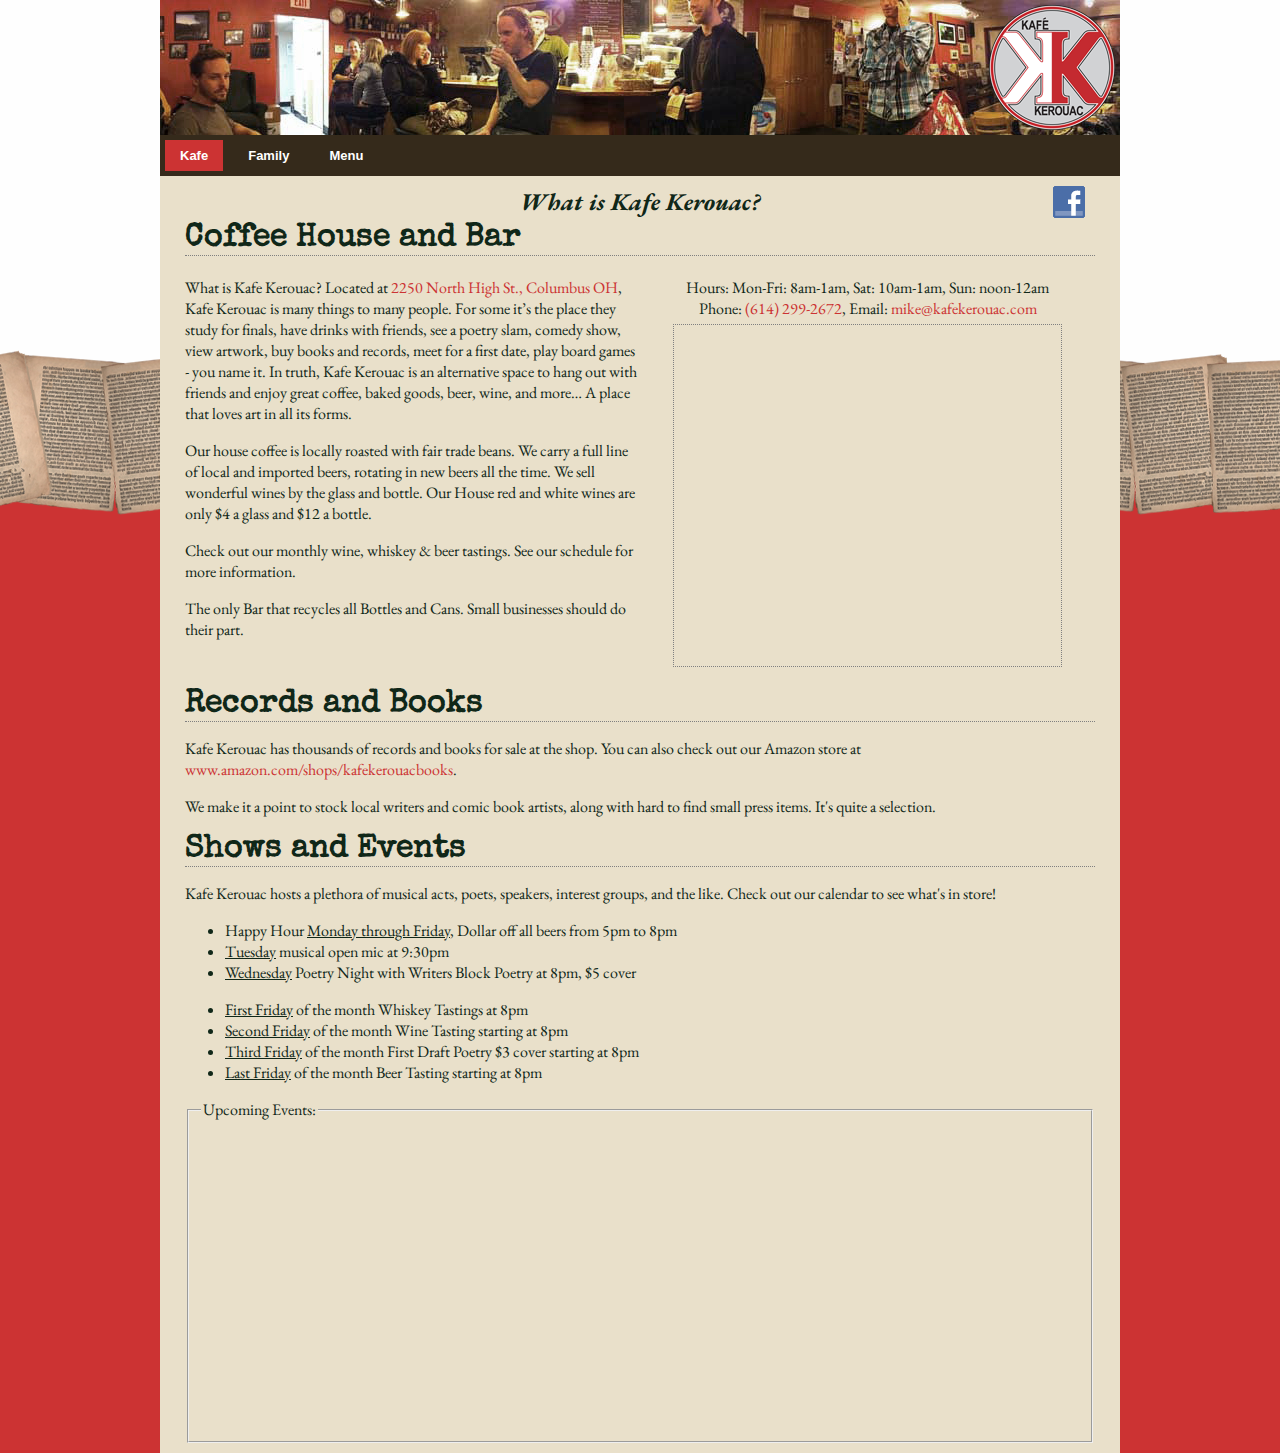
==== index.html @ 2c5fbb3b "transfer to aws" ====
<!DOCTYPE html>
<html>
<head>
	<meta charset="utf-8" />
	<meta name="viewport" content="width=device-width, initial-scale=1.0">
	<link rel="icon" href="img/favicon.png">
	<title>Kafe Kerouac</title>
	
	<script src="https://code.jquery.com/jquery-2.2.4.min.js" integrity="sha256-BbhdlvQf/xTY9gja0Dq3HiwQF8LaCRTXxZKRutelT44=" crossorigin="anonymous"></script>

	<link rel="stylesheet" type="text/css" href="css/style.css">	
	
</head>
<body class="dork">

	<div id="tpl_backdrop">
		<div id="backdrop_area_0">&nbsp;</div>
		<div id="backdrop_area_1">
			<div id="tpl_backdrop_image">&nbsp;</div>
		</div>
	</div>

	<div class="container">
		<div class="header">
			<div class="header_logo">
				<img src="img/KK_logo_small.png" alt="" width="136" height="135">
			</div>
			<div class="clear"></div>
		</div>

		<div class="navbar">
			<ul>
				<li><a id="kw_kafe" href="index.html" class="navitem selected">Kafe</a></li>
				<li><a id="kw_staff" href="fam.html" class="navitem">Family</a></li>
				<li><a id="kw_menu" href="menu.html" class="navitem" >Menu</a></li>
			</ul>		

			<a class="mobile_fb" href="http://www.facebook.com/pages/Columbus-OH/Kafe-Kerouac/130159913701320" target="_blank">
				<img title="Follow Us on Facebook" src="img/facebook-icon.gif" alt="" width="32" height="32">
			</a>
		</div>

		<div id="content_wrapper">
		<div id="content">
			
			<div class="mobile_hours contentShrink"><span class="microHide">(Hours: </span>Mon-Fri: 8am-1am, Sat: 10am-1am, Sun:&nbsp;noon&#8209;12am<span class="microHide">)</span><br />Phone:&nbsp;<a href="tel:6142992672">(614)&nbsp;299-2672</a> Email:&nbsp;<a class="mailto" href="mailto:mike@kafekerouac.com">mike@kafekerouac.com</a></div>
			<h2 class="what_is contentShrink">What is Kafe Kerouac?<div class="social_media">
				<a href="http://www.facebook.com/pages/Columbus-OH/Kafe-Kerouac/130159913701320" target="_blank">
					<img title="Follow Us on Facebook" class="main_facebook" src="img/facebook-icon.gif" alt="" width="32" height="32">
				</a>
			</div></h2>


			<h1 class="contentShrink">Coffee House and&nbsp;Bar</h1>	


			<div class="split_map contentShrink">
				<div class="split_mapL">
					<p>What is Kafe Kerouac? Located at <a href="https://goo.gl/maps/gb7n4uYABwM2" target="__blank">2250 North High St., Columbus OH</a>, Kafe Kerouac is many things to many people. For some it’s the place they study for finals, have drinks with friends, see a poetry slam, comedy show, view artwork, buy books and records, meet for a first date, play board games - you name it. In truth, Kafe Kerouac is an alternative space to hang out with friends and enjoy great coffee, baked goods, beer, wine, and more… A place that loves art in all its forms.</p>
					<p>Our house coffee is locally roasted with fair trade beans. We carry a full line of local and imported beers, rotating in new beers all the time. We sell wonderful wines by the glass and bottle. Our House red and white wines are only $4 a glass and $12 a bottle.</p>
					<p>Check out our monthly wine, whiskey &amp; beer tastings.  See our schedule for more information.</p>
					<p>The only Bar that recycles all Bottles and Cans. Small businesses should do their part.</p>
				</div>
				<div class="split_mapR">
					
					<p>
						<div class="hours">Hours: Mon-Fri: 8am-1am, Sat: 10am-1am, Sun: noon-12am<br />Phone: <a href="tel:6142992672">(614) 299-2672</a>, Email: <a class="mailto" href="mailto:mike@kafekerouac.com">mike@kafekerouac.com</a></div>
						<div class="google-maps">
							<iframe src="https://www.google.com/maps/embed?pb=!1m18!1m12!1m3!1d3056.0109048208433!2d-83.01161738432003!3d40.00820398830678!2m3!1f0!2f0!3f0!3m2!1i1024!2i768!4f13.1!3m3!1m2!1s0x88388ea37b98fa85%3A0xbca5f8e1f4bb6d30!2sKafe+Kerouac!5e0!3m2!1sen!2sus!4v1462930941688&zoom=1" width="600" height="450" frameborder="0" style="border:0" allowfullscreen></iframe>
						</div>
					</p>
				</div>
				<div class="clear"></div>
				<h1>Records and Books</h1>

				<p>Kafe Kerouac has thousands of records and books for sale at the shop. You can also check out our Amazon store at <a href="http://www.amazon.com/shops/kafekerouacbooks" target="__blank">www.amazon.com/shops/kafekerouacbooks</a>.</p>
				<p>We make it a point to stock local writers and comic book artists, along with hard to find small press items. It's quite a selection.</p>

				<h1>Shows and Events</h1>
				<p>Kafe Kerouac hosts a plethora of musical acts, poets, speakers, interest groups, and the like. Check out our calendar to see what's in store!</p>

				<ul class="recurring_schedule">
					<li>Happy Hour <u>Monday through Friday</u>, Dollar off all beers from 5pm to 8pm</li>
					<li><u>Tuesday</u>&nbsp;musical open mic at 9:30pm</li>
					<li><u>Wednesday</u>&nbsp;Poetry Night with Writers Block Poetry at 8pm, $5 cover</li>
				</ul>

				<ul class="recurring_schedule">
					<li><u>First Friday</u> of the month Whiskey Tastings at 8pm</li>
					<li><u>Second Friday</u> of the month Wine Tasting starting at 8pm</li>
					<li><u>Third Friday</u> of the month First Draft Poetry $3 cover starting at 8pm</li>
					<li><u>Last Friday</u> of the month Beer Tasting starting at 8pm</li>
				</ul>

				<div id="ground_zero"></div>

				<fieldset id="box_wrapper_265">
				<legend id="title_box_265"><span id="title_text_265">Upcoming Events:</span></legend>
				<div id="content_box_265" class="responsive-iframe-container" ><iframe id="calFrame" src="https://www.google.com/calendar/embed?showTitle=0&amp;showNav=0&amp;showDate=0&amp;showPrint=0&amp;showTabs=0&amp;showCalendars=0&amp;showTz=0&amp;mode=AGENDA&amp;height=300&amp;wkst=1&amp;src=d2r3ff0amv76743umrijvl7q40@group.calendar.google.com&amp;color=#AB8B00&amp;ctz=America/New_York" frameborder="0" scrolling="no" width="100%" height="300"></iframe></div></fieldset>
			</div> 				<!-- end right column (containing Google Mao) -->
		</div> 					<!-- end content -->
		</div>					<!-- end content wrapper -->


</body>
</html>
---- css/style.css ----
@import url(https://fonts.googleapis.com/css?family=Lora:400,700,400italic,700italic);
@import url(https://fonts.googleapis.com/css?family=Droid+Serif:400,700italic,400italic,700);
@import url(https://fonts.googleapis.com/css?family=EB+Garamond);

@font-face {
    font-family: SpecialElite;
    src: url(../fonts/SpecialElite.ttf)
}

body {
    background-color: #CC3333
}

body,div {
    padding: 0;
    margin: 0
}

h1 {
    border-bottom: 1px dotted grey
}

h1,h2 {
    margin-bottom: 5px;
    margin-top: 5px;
    font-family: SpecialElite
}

h2[class*=what_is] {
    font-family: 'EB Garamond',serif
}

a:link,a:visited {
    text-decoration: none;
    color: #CC3333
}

.clear {
    clear: both
}

.border-bottom {
    border-bottom: 1px dotted #352A1B
}

#tpl_backdrop {
    position: absolute;
    top: 0;
    left: 0;
    margin: 0;
    padding: 0;
    height: 100%;
    width: 100%;
    z-index: -1
}

#backdrop_area_0 {
    height: 50%;
    width: 100%;
    display: block;
    background-color: #fefefe
}

#backdrop_area_1 {
    height: 50%;
    width: 100%;
    display: block;
    background-color: #CC3333
}

#tpl_backdrop_image {
    position: relative;
    top: -100px;
    background-image: url(../img/bookbanner.png);
    background-repeat: repeat-x;
    height: 200px
}

.container {
    max-width: 960px;
    margin: 0 auto;
    background-color: #e9e0ca;
    color: #102718;
    font-family: 'EB Garamond',serif;
    overflow: hidden
}

.family_facebook,.main_facebook {
    margin-right: 10px
}

.header {
    background-image: url(../img/kerouac_bg1.jpg)
}

.header_logo {
    overflow: hidden
}

.header_logo img {
    float: right
}

.toTopWrapper {
    max-width: 100%;
    padding: 10px;
    overflow: hidden;
    clear: both;
    text-align: center
}

.toTop {
    border: 1px solid gray;
    border-radius: 5px;
    overflow: hidden;
    text-align: center;
    cursor: pointer;
    padding-top: 10px;
    padding-bottom: 10px
}

.navbar {
    background-color: #352A1B;
    overflow: hidden;
    padding-top: 3px;
    padding-bottom: 3px;
    position: relative
}

.navbar ul {
    margin: 0;
    padding: 0;
    list-style-type: none;
    list-style-position: outside;
    position: relative
}

.navbar li {
    float: left;
    color: white;
    list-style: none
}

.navbar li a {
    display: block;
    padding: 8px 15px;
    font-family: verdana,arial;
    font-size: 13px;
    font-weight: bold;
    text-decoration: none;
    color: #fff;
    margin: 2px 5px;
    cursor: pointer
}

.navitem.selected {
    background-color: rgb(204, 51, 51);
}

.navitem  {
    cursor: pointer
}

.navitem:hover {
    text-decoration: underline
}

#content {
    clear: both;
    padding-left: 25px;
    padding-right: 25px;
    padding-bottom: 10px
}

.what_is {
    text-align: center;
    margin-top: 10px;
    font-style: italic;
    position: relative
}

.mobile_hours {
    text-align: center;
    font-weight: lighter;
    font-size: 14px;
    font-style: italic
}

.mobile_fb {
    display: inline-block;
    float: right;
    margin-right: 25px;
    top: 2px;
    position: relative;
    left: 5px
}

.microHide {
    display: inline
}

.social_media {
    position: absolute;
    top: 0;
    right: 0
}

.split_mapL,.split_mapR {
    width: 50%;
    float: left
}

.split_mapR .hours {
    font-family: 'EB Garamond',serif;
    font-size: 16px;
    text-align: center;
    margin-bottom: 5px
}

.split_mapR .google-maps {
    position: relative;
    padding-bottom: 75%;
    height: 0;
    overflow: hidden;
    width: 85%;
    margin: 0 auto;
    border: 1px dotted grey
}

.split_mapR .google-maps iframe {
    position: absolute;
    top: 0;
    left: 0;
    width: 100% !important;
    height: 100% !important
}

.responsive-iframe-container {
    overflow: hidden
}

@media (min-width: 768px) {
    .hoverColor:hover {
        background-color:#C33;
        cursor: pointer
    }
}

.personL {
    width: 40%;
    float: left
}

.personR {
    width: 60%;
    float: left
}

.personL_flip {
    width: 60%;
    float: left
}

.personR_flip {
    width: 40%;
    float: left
}

.personL_flip div,.personR div {
    width: 90%;
    margin: 0 auto
}

.person {
    margin-top: 11px;
    margin-bottom: 11px;
    overflow: hidden
}

.person p {
    margin-top: 0;
    font-size: 18px
}

.personR div,.personL div {
    width: 92%;
    margin: 0 auto
}

.person_image {
    max-width: 100%
}

@keyframes fadein {
    from {
        opacity: 0
    }

    to {
        opacity: 1
    }
}

p {
    animation-name: fadein;
    animation-duration: .3s
}

@media (min-width: 961px) {
    .mobile_hours {
        display:none
    }
}

@media (max-width: 500px) {
    h1 {
        text-align:center;
        font-size: 1.6em
    }

    .social_media {
        position: absolute;
        top: 0;
        right: 0;
        display: none
    }

    .personL {
        display: none
    }

    .personR {
        width: 100%
    }

    .personL_flip {
        width: 100%
    }

    .personR_flip {
        display: none
    }

    .personR p img {
        max-width: 50%;
        display: inline-block;
        float: left;
        padding: 0 15px 8px 15px
    }

    .personL_flip p img {
        max-width: 50%;
        padding: 0 15px 8px 15px;
        display: inline-block;
        float: right
    }

    #content {
        clear: both;
        padding-left: 10px;
        padding-right: 10px;
        padding-bottom: 10px
    }

    .hide_500 {
        display: none
    }

    .recurring_schedule {
        list-style: none;
        padding-left: 0
    }

    .recurring_schedule li {
        padding-top: 5px;
        padding-bottom: 12px
    }
}

@media (min-width: 499px) {
    .mobile_fb {
        display:none
    }

    .personL p img,.personR p img,.personL_flip p img,.personR_flip p img {
        display: none
    }
}

@media (max-width: 960px) {
    .split_mapR {
        display:none
    }

    .split_mapL {
        width: 100%
    }

    #content>.contentShrink {
        max-width: 530px;
        margin: 0 auto
    }
}

@media (min-width: 500px) and (max-width:768px) {
    .personL {
        width:35%
    }

    .personR {
        width: 65%
    }

    .personL_flip {
        width: 65%
    }

    .personR_flip {
        width: 35%
    }
}

@media (max-width: 359px) {
    .microHide {
        display:none
    }
}

.grid-content {
    margin: 0 auto;
    width: 100%;
    overflow: hidden
}

.grid-content img {
    max-width: 50%;
    display: block;
    float: left;
    padding: 10px;
    box-sizing: border-box
}

@media (max-width: 600px) {
    .grid-content img {
        width:100%;
        max-width: 100%
    }
}
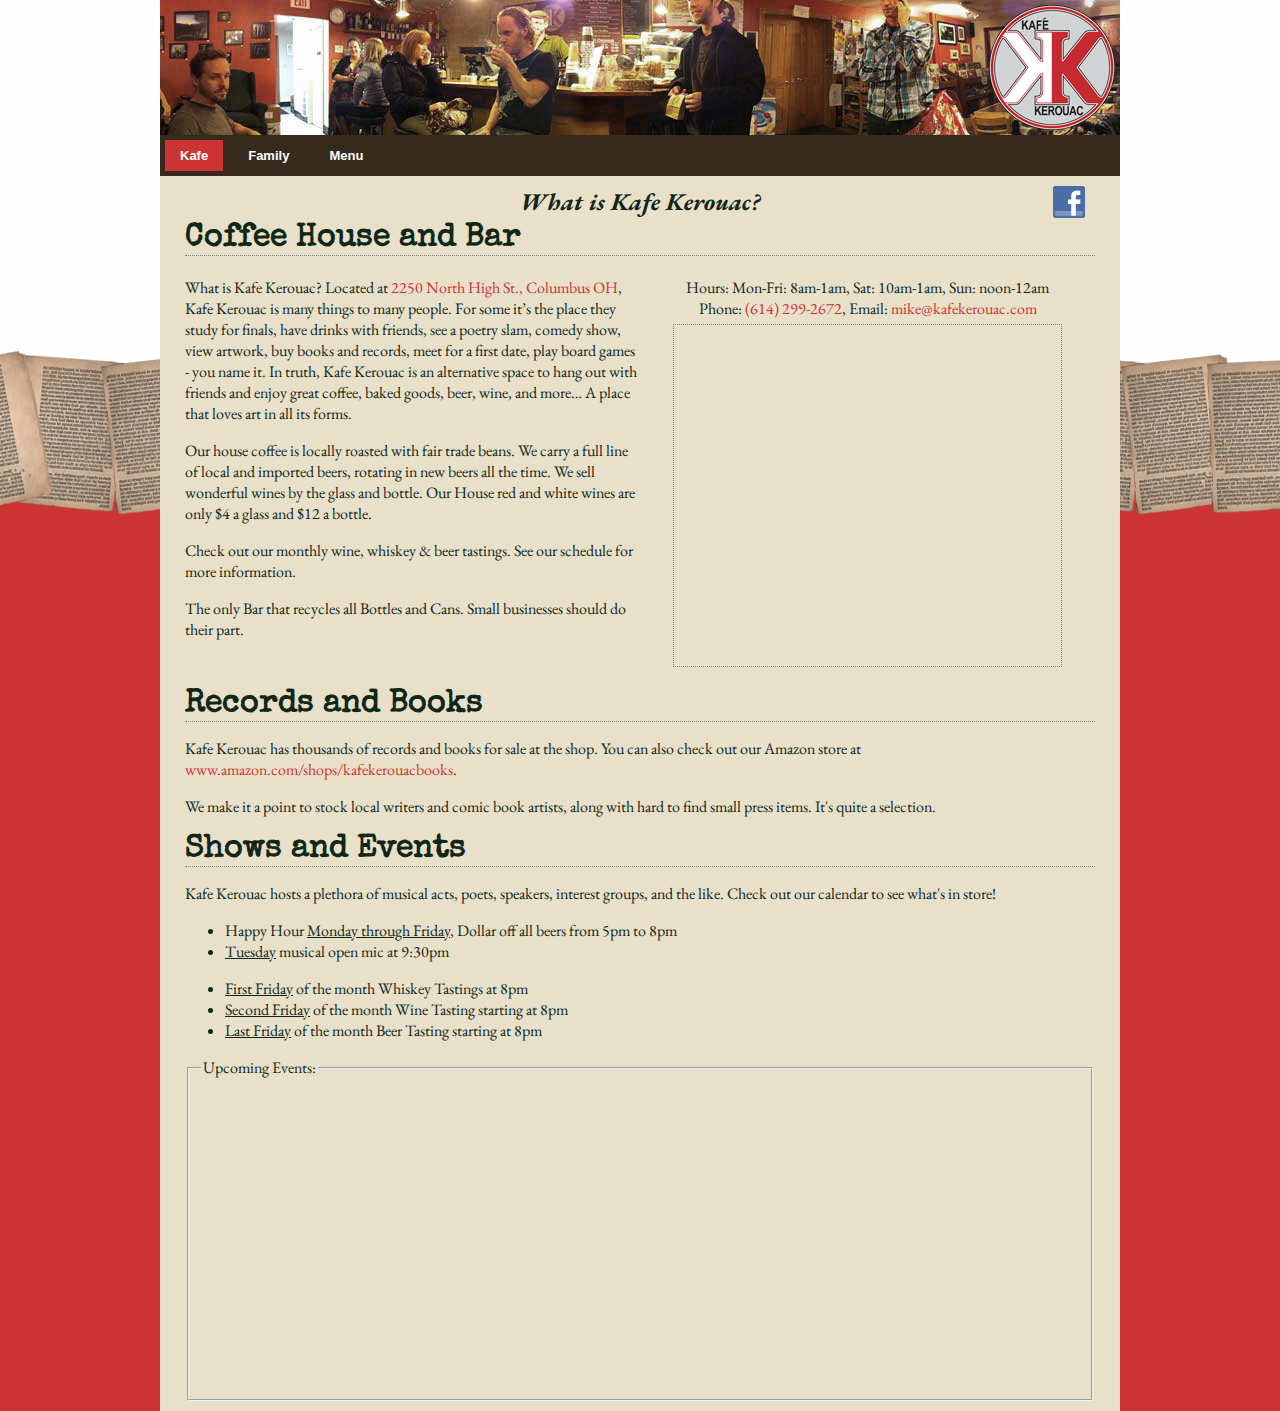
==== commit 319008cf: "menu updates" ====
--- a/index.html
+++ b/index.html
@@ -6,11 +6,11 @@
 	<meta name="viewport" content="width=device-width, initial-scale=1.0">
 	<link rel="icon" href="img/favicon.png">
 	<title>Kafe Kerouac</title>
-	
+
 	<script src="https://code.jquery.com/jquery-2.2.4.min.js" integrity="sha256-BbhdlvQf/xTY9gja0Dq3HiwQF8LaCRTXxZKRutelT44=" crossorigin="anonymous"></script>
 
-	<link rel="stylesheet" type="text/css" href="css/style.css">	
-	
+	<link rel="stylesheet" type="text/css" href="css/style.css">
+
 </head>
 <body class="dork">
 
@@ -34,7 +34,7 @@
 				<li><a id="kw_kafe" href="index.html" class="navitem selected">Kafe</a></li>
 				<li><a id="kw_staff" href="fam.html" class="navitem">Family</a></li>
 				<li><a id="kw_menu" href="menu.html" class="navitem" >Menu</a></li>
-			</ul>		
+			</ul>
 
 			<a class="mobile_fb" href="http://www.facebook.com/pages/Columbus-OH/Kafe-Kerouac/130159913701320" target="_blank">
 				<img title="Follow Us on Facebook" src="img/facebook-icon.gif" alt="" width="32" height="32">
@@ -43,7 +43,7 @@
 
 		<div id="content_wrapper">
 		<div id="content">
-			
+
 			<div class="mobile_hours contentShrink"><span class="microHide">(Hours: </span>Mon-Fri: 8am-1am, Sat: 10am-1am, Sun:&nbsp;noon&#8209;12am<span class="microHide">)</span><br />Phone:&nbsp;<a href="tel:6142992672">(614)&nbsp;299-2672</a> Email:&nbsp;<a class="mailto" href="mailto:mike@kafekerouac.com">mike@kafekerouac.com</a></div>
 			<h2 class="what_is contentShrink">What is Kafe Kerouac?<div class="social_media">
 				<a href="http://www.facebook.com/pages/Columbus-OH/Kafe-Kerouac/130159913701320" target="_blank">
@@ -52,7 +52,7 @@
 			</div></h2>
 
 
-			<h1 class="contentShrink">Coffee House and&nbsp;Bar</h1>	
+			<h1 class="contentShrink">Coffee House and&nbsp;Bar</h1>
 
 
 			<div class="split_map contentShrink">
@@ -63,7 +63,7 @@
 					<p>The only Bar that recycles all Bottles and Cans. Small businesses should do their part.</p>
 				</div>
 				<div class="split_mapR">
-					
+
 					<p>
 						<div class="hours">Hours: Mon-Fri: 8am-1am, Sat: 10am-1am, Sun: noon-12am<br />Phone: <a href="tel:6142992672">(614) 299-2672</a>, Email: <a class="mailto" href="mailto:mike@kafekerouac.com">mike@kafekerouac.com</a></div>
 						<div class="google-maps">
@@ -83,13 +83,13 @@
 				<ul class="recurring_schedule">
 					<li>Happy Hour <u>Monday through Friday</u>, Dollar off all beers from 5pm to 8pm</li>
 					<li><u>Tuesday</u>&nbsp;musical open mic at 9:30pm</li>
-					<li><u>Wednesday</u>&nbsp;Poetry Night with Writers Block Poetry at 8pm, $5 cover</li>
+					<!-- <li><u>Wednesday</u>&nbsp;Poetry Night with Writers Block Poetry at 8pm, $5 cover</li> -->
 				</ul>
 
 				<ul class="recurring_schedule">
 					<li><u>First Friday</u> of the month Whiskey Tastings at 8pm</li>
 					<li><u>Second Friday</u> of the month Wine Tasting starting at 8pm</li>
-					<li><u>Third Friday</u> of the month First Draft Poetry $3 cover starting at 8pm</li>
+					<!-- <li><u>Third Friday</u> of the month First Draft Poetry $3 cover starting at 8pm</li> -->
 					<li><u>Last Friday</u> of the month Beer Tasting starting at 8pm</li>
 				</ul>
 
--- a/css/style.css
+++ b/css/style.css
@@ -90,7 +90,7 @@
 }
 
 .header {
-    background-image: url(../img/kerouac_bg1.jpg)
+    background-image: url(../img/kerouac_bg2.jpg)
 }
 
 .header_logo {
